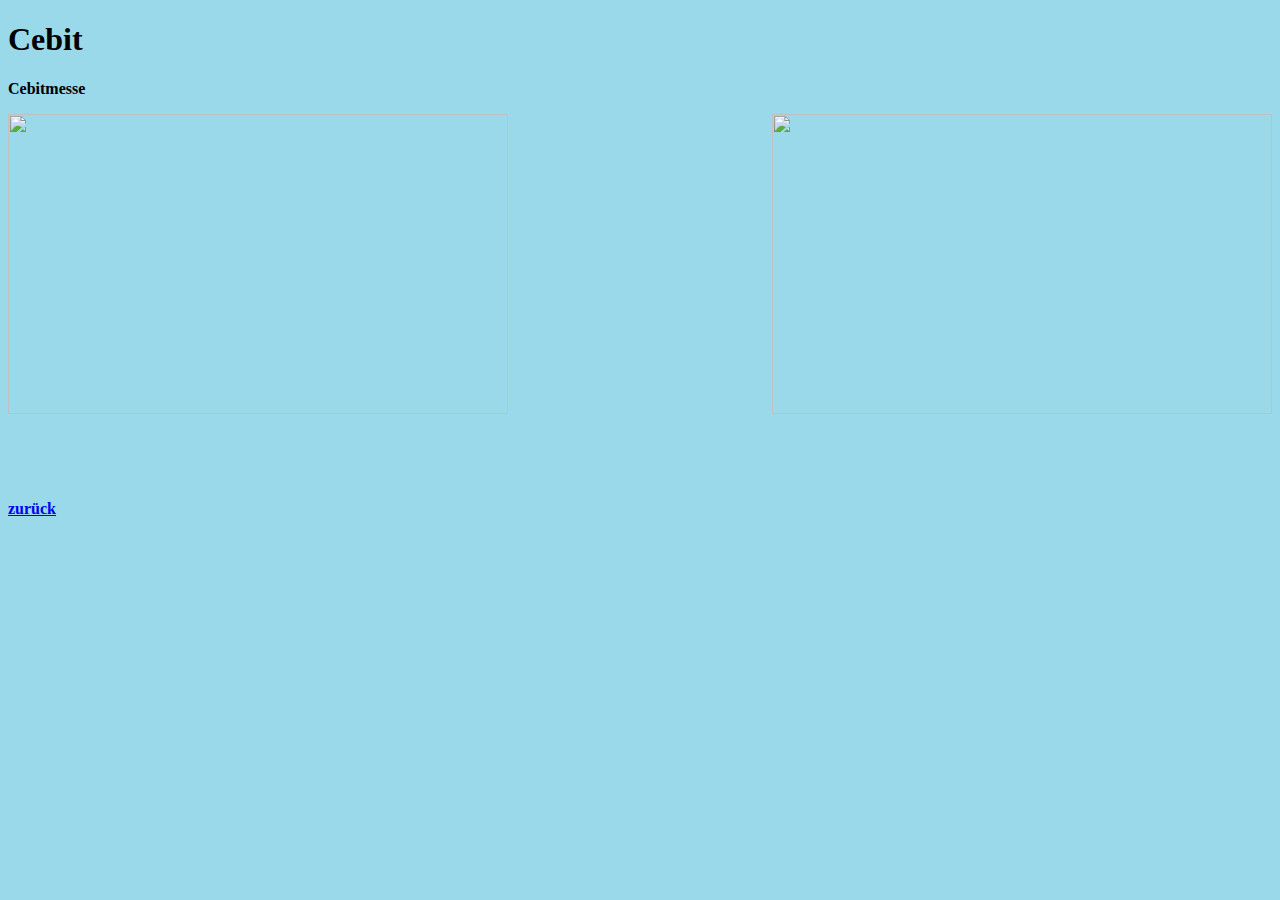
==== Cebit.html @ 96072794 "Version 0.6" ====
<!DOCTYPE HTML PUBLIC "-//W3C//DTD HTML 4.01//EN" 
"http://www.w3.org/TR/html4/loose.dtd">

<HTML>
  <head>
    <meta http-equiv="content-type" content="text/html; charset=utf-8">
    <title>Cebit</title>
    <link rel="stylesheet" href="stylessubpages.css"/>
  </head>
  <body>    
    <h1>Cebit</h1>
    <p id="beschreibung">
	Cebitmesse
    </p>
    <div id="img1">
      <img src="cebit1.jpg"/>
    </div>
    <div id="img2">
      <img src="cebit2.jpg"/>
    </div>
    
    <div id="bcklink"><a href="index.html">zurück</a></div>
  </body>
</HTML>
---- stylessubpages.css ----
*{
    font-weight:bold;
    font-family:Arial Black;
    background-color:rgb(153,217,234);
}
#beschreibung{
    
}
img{
    height:300px;
    width:500px;
}
#img1{
    float:left;   
}
#img2{
    float:right;
}
#bcklink{
    position: absolute;
    top:500px;
}
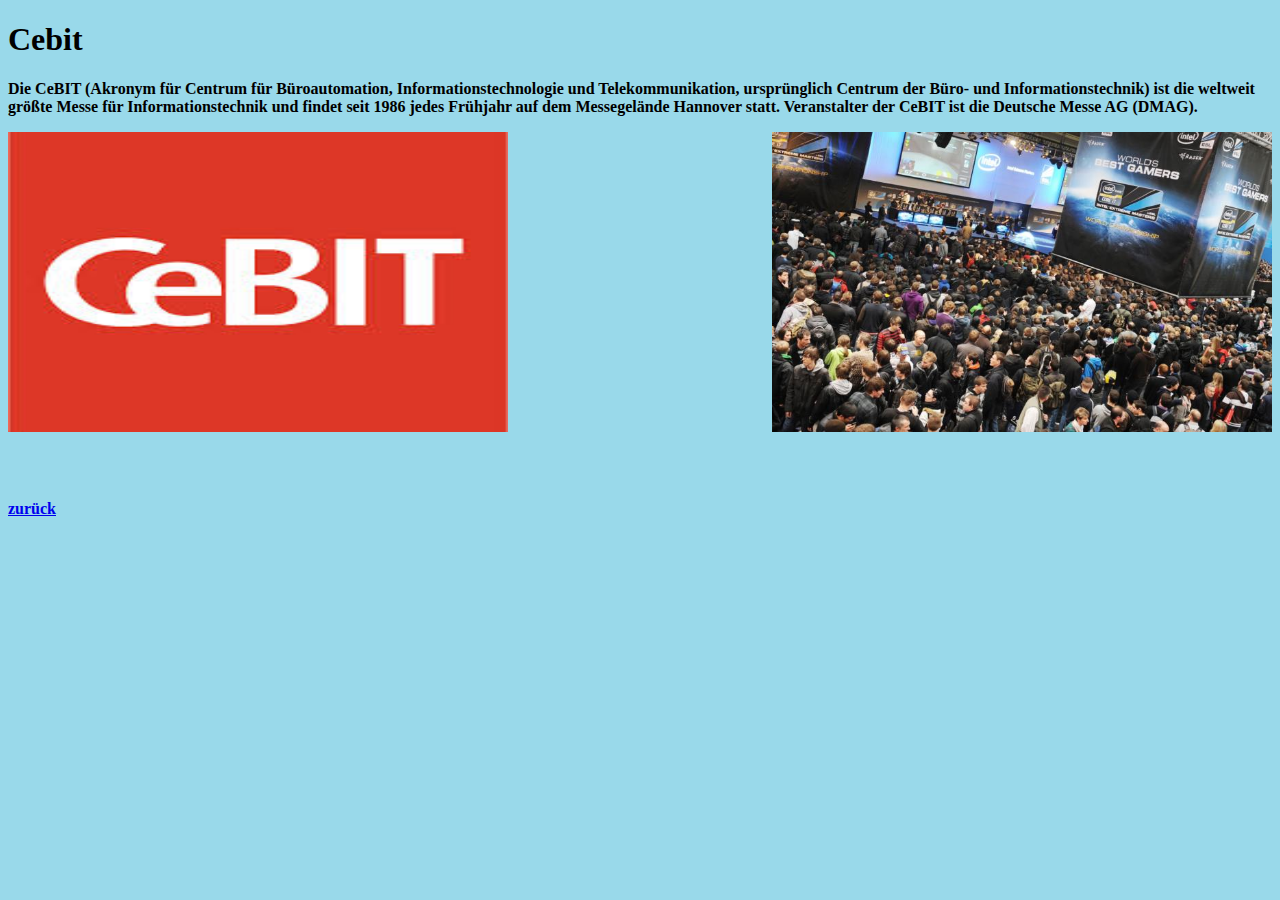
==== commit 32f9900b: "Version 0.6.6" ====
--- a/Cebit.html
+++ b/Cebit.html
@@ -10,7 +10,12 @@
   <body>    
     <h1>Cebit</h1>
     <p id="beschreibung">
-	Cebitmesse
+	Die CeBIT (Akronym für Centrum für Büroautomation, 
+        Informationstechnologie und Telekommunikation, ursprünglich 
+        Centrum der Büro- und Informationstechnik) ist die weltweit größte 
+        Messe für Informationstechnik und findet seit 1986 jedes Frühjahr 
+        auf dem Messegelände Hannover statt. Veranstalter der CeBIT ist die 
+        Deutsche Messe AG (DMAG).
     </p>
     <div id="img1">
       <img src="cebit1.jpg"/>
